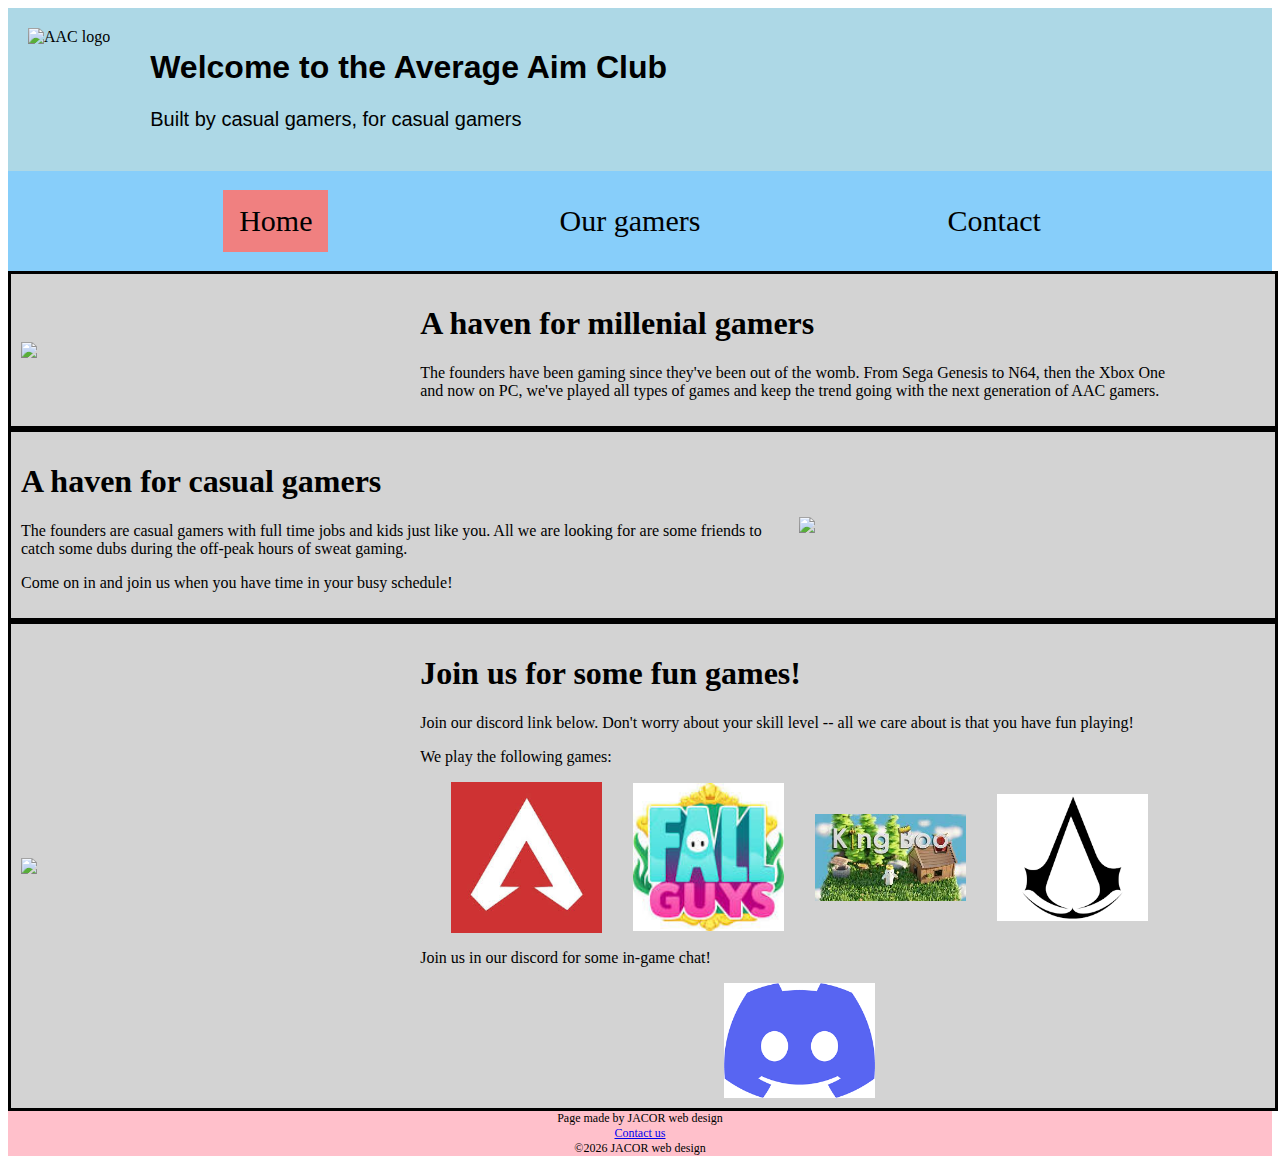
==== index.html @ 09d6103f "add icons with styling" ====
<!DOCTYPE html>
<html lang="en">
    <head>
        <link rel="stylesheet" type="text/css" href="style.css" />
        <title>Average Aim Club Home</title>
    </head>
    <body>
        <div id="page-header">
            <img id="logo" src="https://via.placeholder.com/150" alt="AAC logo">
            <div id="welcome-banner">
                <h1>Welcome to the Average Aim Club</h1>
                <p>Built by casual gamers, for casual gamers</p>
            </div>
        </div>

        <div id="nav-bar">
            <a class="active" href="./index.html">Home</a>
            <a href="./about.html">Our gamers</a>
            <a href="mailto:jamesdwalsh@hotmail.com">Contact</a>
        </div>

        <section class="main-content">
            <img class="main-content-img" src="https://via.placeholder.com/200">
            <div class="main-content-p">
                <h1>A haven for millenial gamers</h1>
                <p>The founders have been gaming since they've been out of the womb.  From Sega Genesis to N64, then the Xbox One and now on PC, we've played all types of games and keep the trend going with the next generation of AAC gamers.
                </p>
            </div>
        </section>

        <section class="main-content">
          <div class="main-content-p">
                <h1>A haven for casual gamers</h1>
                <p>The founders are casual gamers with full time jobs and kids just like you.  All we are looking for are some friends to catch some dubs during the off-peak hours of sweat gaming.</p>
                <p>Come on in and join us when you have time in your busy schedule!</p>
            </div>
            <img class="main-content-img" src="https://via.placeholder.com/200">
        </section>

        <section class="main-content">
            <img class="main-content-img" src="https://via.placeholder.com/200">
            <div class="main-content-p">
                <h1>Join us for some fun games!</h1>
                <p>Join our discord link below.  Don't worry about your skill level -- all we care about is that you have fun playing!</p>
                <p>We play the following games:</p>
                <div class="games">
                    <img src="./src/apex.jpg" alt="apex">
                    <img src="./src/fall-guys.jpg" alt="fall-guys">
                    <img src="./src/king-boo.jpg" alt="catan">
                    <img src="./src/creed.png" alt="assassins-creed">
                </div>

                <div class="discord">
                    <p>Join us in our discord for some in-game chat!</p>
                    <img src="./src/discord.png" alt="discord">
                </div>
            </div>
        </section>

        <footer>
            <p>Page made by JACOR web design</p>
            <p><a href="mailto:jamesdwalsh@hotmail.com">Contact us</a></p>
            <p>&copy;<script>document.write(new Date().getFullYear());</script> JACOR web design</p>
        </footer>


        <script src="script.js"></script>
    </body>
</html>
---- style.css ----
/* for index.html */
#page-header {
    background:  lightblue;
    display:  flex;
    flex-wrap:  wrap;
}

#logo {
    margin:  20px;

}

#welcome-banner {
    font-family:  Arial, Helvetica, sans-serif;
    padding:  20px;
}

#welcome-banner p {
    font-size:  20px;
}

#nav-bar {
    display:  flex;
    flex-wrap:  nowrap;
    align-items: center;
    height:  100px;
    width:  100%; 
    background-color:  lightskyblue;
    justify-content:  space-evenly;
}

#nav-bar a {
    float: left;
    color:  black;
    text-align: center;
    padding: 14px 16px;
    text-decoration: none;
    font-size: 30px;
}

#nav-bar a:hover {
    background-color:  lightcoral;
    color:  black;
}

.active {
    background-color:  lightcoral;
}

.main-content{
    width:  100%;
    background:  lightgrey;
    display:  flex;
    flex-wrap:  wrap;
    align-items: center;
    border-style:  solid;
}

.main-content-img {
    width:  30%;
    height:  auto;
    padding:  10px;
    object-fit:  contain;
}

.main-content-p {
    width:  60%;
    padding:  10px;
}

footer {
    background:  pink;
    display:  flex;
    flex-direction:  column;
    align-items: center;
}

footer p {
    margin:  0px;
    font-size:  12px;
}

.games {
    display:  flex;
    flex-wrap:  wrap;
    justify-content:  space-evenly;
}

.games > img {
    width:  20%;
    height:  auto;
    object-fit: contain;
}

.discord {
    display:  flex;
    flex-direction:  column;
    justify-content: space-evenly;
}

.discord > img {
    width:  20%;
    height:  auto;
    object-fit: contain;
    margin:  auto;
}



/* for about.html */
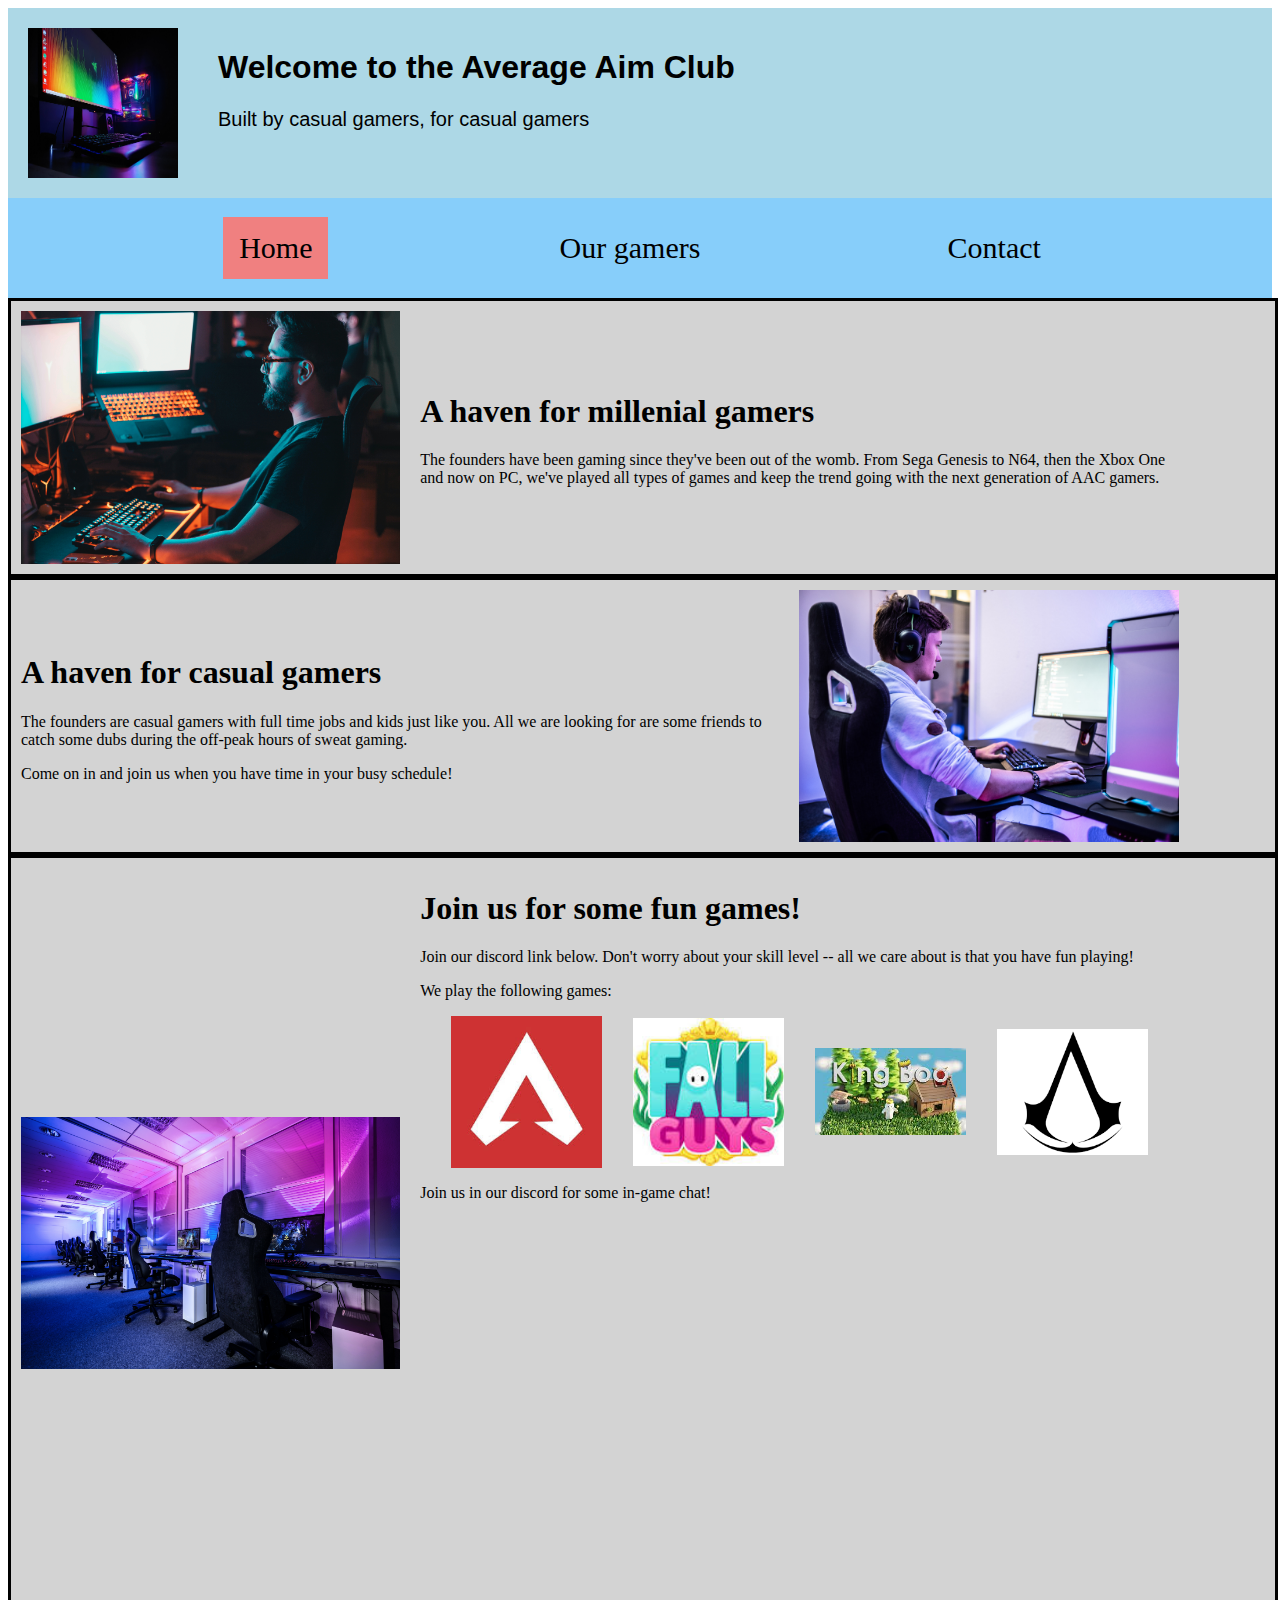
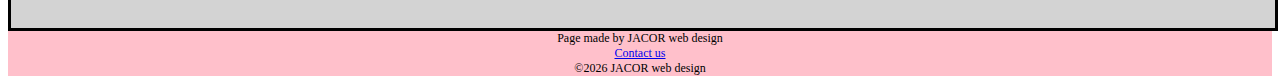
==== commit d62d9629: "update photos on index.html and link to discord server" ====
--- a/index.html
+++ b/index.html
@@ -1,12 +1,18 @@
 <!DOCTYPE html>
 <html lang="en">
     <head>
+        <meta charset="UTF-8">
+        <meta http-equiv="X-UA-Compatible" content="IE=edge">
+        <meta name="viewport" content="width=device-width, initial-scale=1.0">
+        <meta name="description" content="A safe place for millenial gamers looking for other casual players">
+        <meta name="keywords" content="gaming, gaming org, middle-aged gaming org, millenial gaming">
+        
         <link rel="stylesheet" type="text/css" href="style.css" />
         <title>Average Aim Club Home</title>
     </head>
     <body>
         <div id="page-header">
-            <img id="logo" src="https://via.placeholder.com/150" alt="AAC logo">
+            <img id="logo" src="./src/logo.jpg" alt="AAC logo">
             <div id="welcome-banner">
                 <h1>Welcome to the Average Aim Club</h1>
                 <p>Built by casual gamers, for casual gamers</p>
@@ -20,7 +26,7 @@
         </div>
 
         <section class="main-content">
-            <img class="main-content-img" src="https://via.placeholder.com/200">
+            <img class="main-content-img" src="./src/main-content1.jpg">
             <div class="main-content-p">
                 <h1>A haven for millenial gamers</h1>
                 <p>The founders have been gaming since they've been out of the womb.  From Sega Genesis to N64, then the Xbox One and now on PC, we've played all types of games and keep the trend going with the next generation of AAC gamers.
@@ -34,11 +40,11 @@
                 <p>The founders are casual gamers with full time jobs and kids just like you.  All we are looking for are some friends to catch some dubs during the off-peak hours of sweat gaming.</p>
                 <p>Come on in and join us when you have time in your busy schedule!</p>
             </div>
-            <img class="main-content-img" src="https://via.placeholder.com/200">
+            <img class="main-content-img" src="./src/main-content2.jpg">
         </section>
 
         <section class="main-content">
-            <img class="main-content-img" src="https://via.placeholder.com/200">
+            <img class="main-content-img" src="./src/main-content3.jpg">
             <div class="main-content-p">
                 <h1>Join us for some fun games!</h1>
                 <p>Join our discord link below.  Don't worry about your skill level -- all we care about is that you have fun playing!</p>
@@ -52,7 +58,9 @@
 
                 <div class="discord">
                     <p>Join us in our discord for some in-game chat!</p>
-                    <img src="./src/discord.png" alt="discord">
+                    <div id="discord">
+                        <iframe id="discord" src="https://discord.com/widget?id=637397668292984832&theme=dark" width="250" height="250" allowtransparency="true" frameborder="0" sandbox="allow-popups allow-popups-to-escape-sandbox allow-same-origin allow-scripts"></iframe>
+                    </div>
                 </div>
             </div>
         </section>
--- a/style.css
+++ b/style.css
@@ -7,6 +7,8 @@
 
 #logo {
     margin:  20px;
+    height:  150px;
+    width:  150px;
 
 }
 
@@ -92,15 +94,15 @@
     object-fit: contain;
 }
 
-.discord {
+#discord {
     display:  flex;
     flex-direction:  column;
     justify-content: space-evenly;
 }
 
-.discord > img {
-    width:  20%;
-    height:  auto;
+iframe {
+    width:  50%;
+    height:  400px;
     object-fit: contain;
     margin:  auto;
 }
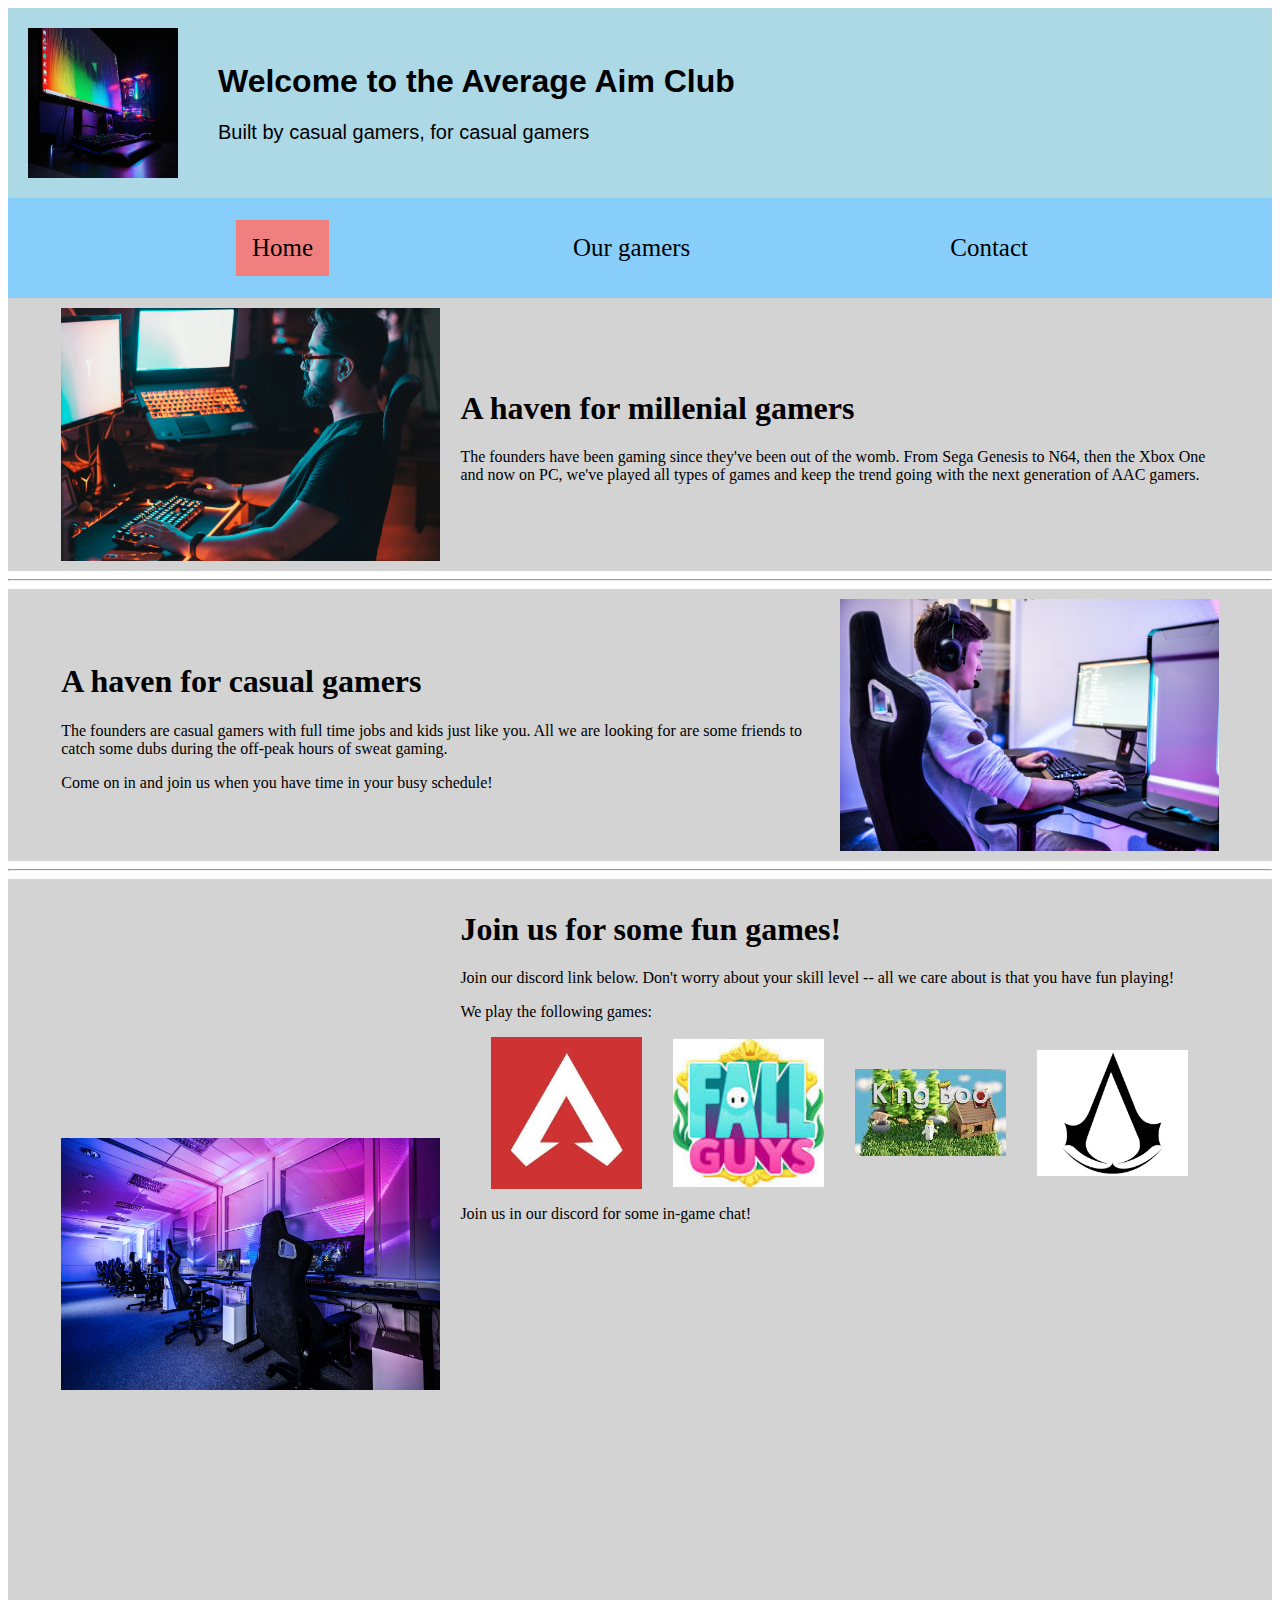
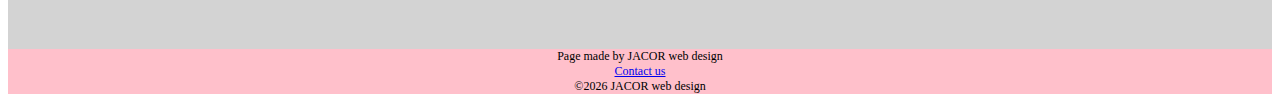
==== commit 22f23baa: "update pictures and mobile formatting" ====
--- a/index.html
+++ b/index.html
@@ -34,6 +34,8 @@
             </div>
         </section>
 
+        <hr>
+
         <section class="main-content">
           <div class="main-content-p">
                 <h1>A haven for casual gamers</h1>
@@ -42,6 +44,8 @@
             </div>
             <img class="main-content-img" src="./src/main-content2.jpg">
         </section>
+
+        <hr>
 
         <section class="main-content">
             <img class="main-content-img" src="./src/main-content3.jpg">
--- a/style.css
+++ b/style.css
@@ -2,14 +2,14 @@
 #page-header {
     background:  lightblue;
     display:  flex;
-    flex-wrap:  wrap;
+    flex-wrap:  nowrap;
+    align-items: center;
 }
 
 #logo {
-    margin:  20px;
+    padding:  20px;
     height:  150px;
     width:  150px;
-
 }
 
 #welcome-banner {
@@ -37,7 +37,7 @@
     text-align: center;
     padding: 14px 16px;
     text-decoration: none;
-    font-size: 30px;
+    font-size: 25px;
 }
 
 #nav-bar a:hover {
@@ -55,7 +55,7 @@
     display:  flex;
     flex-wrap:  wrap;
     align-items: center;
-    border-style:  solid;
+    justify-content: center;
 }
 
 .main-content-img {
@@ -68,18 +68,6 @@
 .main-content-p {
     width:  60%;
     padding:  10px;
-}
-
-footer {
-    background:  pink;
-    display:  flex;
-    flex-direction:  column;
-    align-items: center;
-}
-
-footer p {
-    margin:  0px;
-    font-size:  12px;
 }
 
 .games {
@@ -107,6 +95,26 @@
     margin:  auto;
 }
 
+@media screen and (max-width:  400px) {
+    iframe {
+        width:  110%;
+    }
+}
+
+
+footer {
+    background:  pink;
+    display:  flex;
+    flex-direction:  column;
+    align-items: center;
+}
+
+footer p {
+    margin:  0px;
+    font-size:  12px;
+}
+
+
 
 
 /* for about.html */
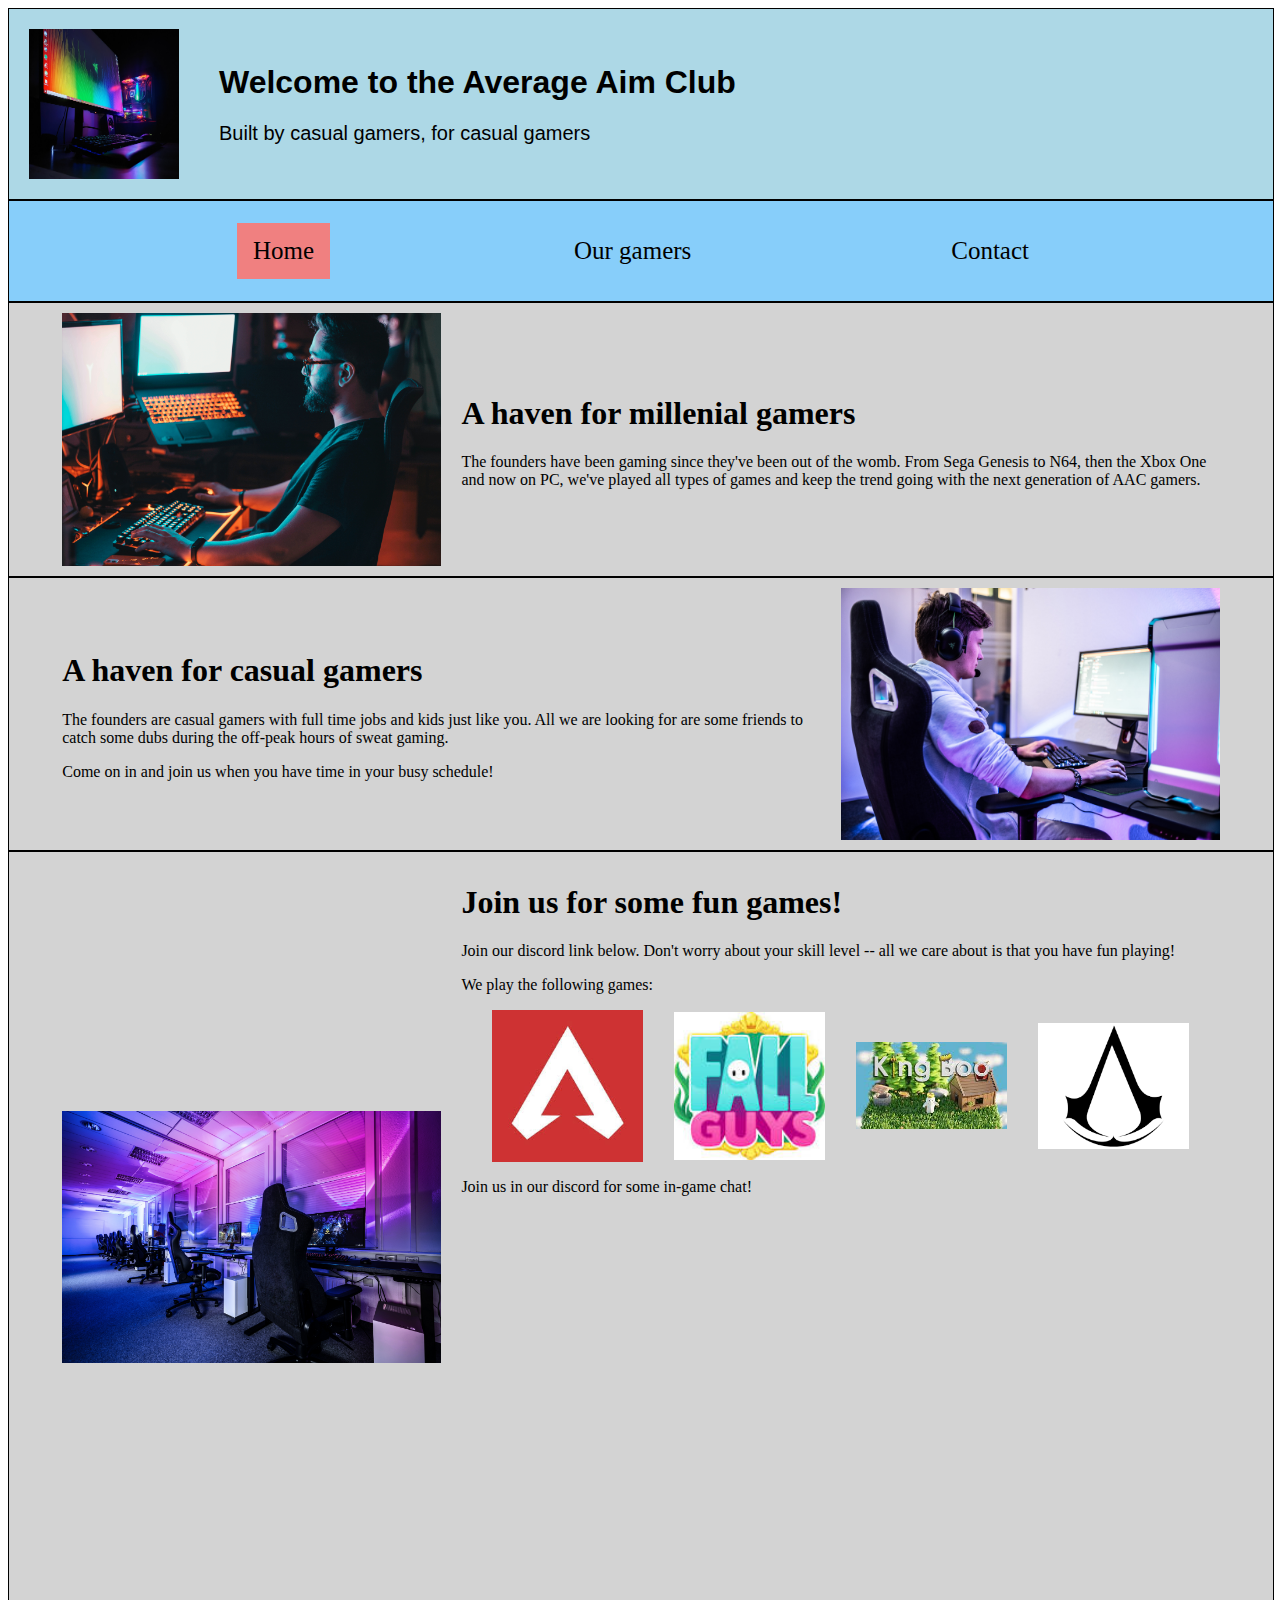
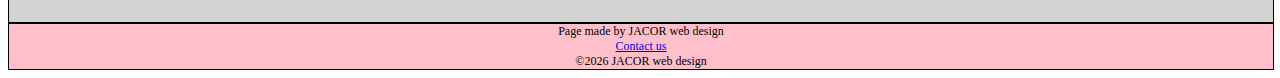
==== commit 064f01af: "update styling on header/body/footer" ====
--- a/index.html
+++ b/index.html
@@ -34,7 +34,7 @@
             </div>
         </section>
 
-        <hr>
+        
 
         <section class="main-content">
           <div class="main-content-p">
@@ -45,7 +45,7 @@
             <img class="main-content-img" src="./src/main-content2.jpg">
         </section>
 
-        <hr>
+        
 
         <section class="main-content">
             <img class="main-content-img" src="./src/main-content3.jpg">
--- a/style.css
+++ b/style.css
@@ -4,6 +4,9 @@
     display:  flex;
     flex-wrap:  nowrap;
     align-items: center;
+    border:  1px solid #000;
+    margin:  auto;
+    width:  100%;
 }
 
 #logo {
@@ -29,6 +32,8 @@
     width:  100%; 
     background-color:  lightskyblue;
     justify-content:  space-evenly;
+    border:  1px solid #000;
+    margin:  auto;
 }
 
 #nav-bar a {
@@ -56,6 +61,8 @@
     flex-wrap:  wrap;
     align-items: center;
     justify-content: center;
+    border:  1px solid #000;
+    margin:  auto;
 }
 
 .main-content-img {
@@ -107,6 +114,9 @@
     display:  flex;
     flex-direction:  column;
     align-items: center;
+    border:  1px solid #000;
+    margin:  auto;
+    width:  100%;
 }
 
 footer p {
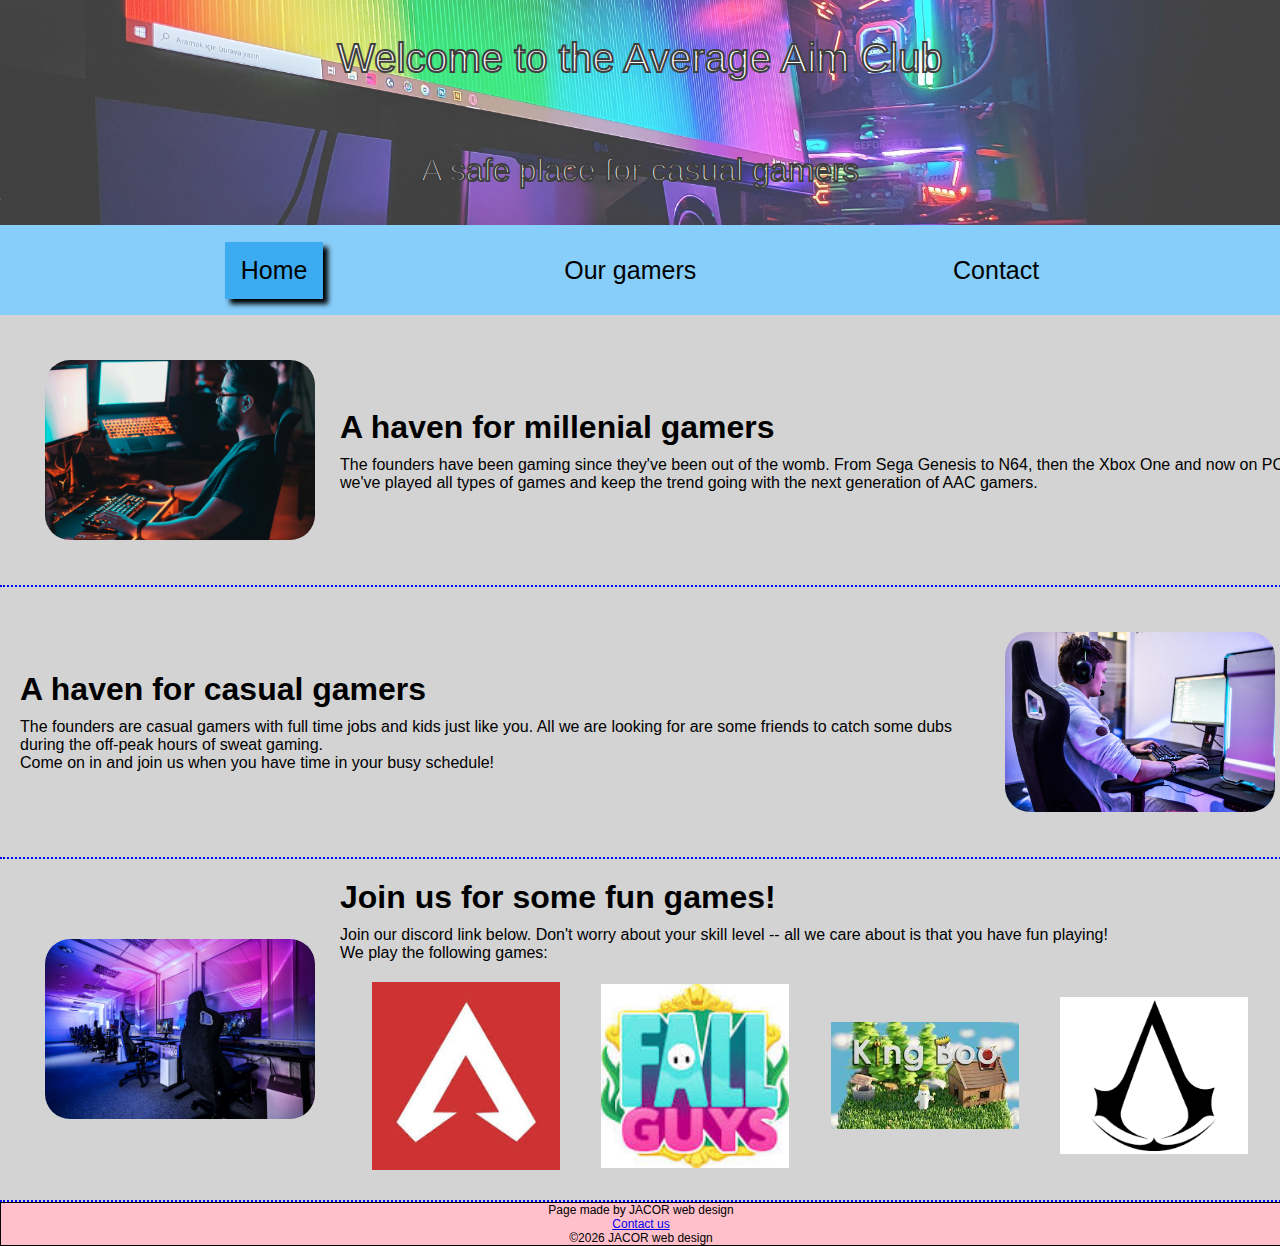
==== commit d887be8f: "update styling on index.html" ====
--- a/index.html
+++ b/index.html
@@ -11,12 +11,9 @@
         <title>Average Aim Club Home</title>
     </head>
     <body>
-        <div id="page-header">
-            <img id="logo" src="./src/logo.jpg" alt="AAC logo">
-            <div id="welcome-banner">
-                <h1>Welcome to the Average Aim Club</h1>
-                <p>Built by casual gamers, for casual gamers</p>
-            </div>
+        <div id="header-banner">          
+            <p class="heading">Welcome to the Average Aim Club</p>
+            <p style="font-size:  2rem">A safe place for casual gamers</p>
         </div>
 
         <div id="nav-bar">
@@ -59,13 +56,6 @@
                     <img src="./src/king-boo.jpg" alt="catan">
                     <img src="./src/creed.png" alt="assassins-creed">
                 </div>
-
-                <div class="discord">
-                    <p>Join us in our discord for some in-game chat!</p>
-                    <div id="discord">
-                        <iframe id="discord" src="https://discord.com/widget?id=637397668292984832&theme=dark" width="250" height="250" allowtransparency="true" frameborder="0" sandbox="allow-popups allow-popups-to-escape-sandbox allow-same-origin allow-scripts"></iframe>
-                    </div>
-                </div>
             </div>
         </section>
 
--- a/style.css
+++ b/style.css
@@ -1,43 +1,44 @@
-/* for index.html */
-#page-header {
-    background:  lightblue;
-    display:  flex;
-    flex-wrap:  nowrap;
-    align-items: center;
-    border:  1px solid #000;
-    margin:  auto;
-    width:  100%;
+* {
+    margin:  0;
+    padding:  0;
 }
 
-#logo {
-    padding:  20px;
-    height:  150px;
-    width:  150px;
+body {
+    font-family:  Arial, Helvetica, sans-serif
 }
 
-#welcome-banner {
-    font-family:  Arial, Helvetica, sans-serif;
-    padding:  20px;
+
+/* page header */
+#header-banner {
+    background:  url(./src/logo.jpg) no-repeat center center/cover;
+    height:  25vh;
+    opacity:  .75;
+    display:  flex;
+    flex-direction: column;
 }
 
-#welcome-banner p {
-    font-size:  20px;
+#header-banner p {
+    text-align:  center;    
+    width:  80%;
+    margin:  auto;
+    color:  #fff;
+    font-size:  2.5rem;
+    -webkit-text-stroke: 2px black;
 }
 
+/* page nav bar */
 #nav-bar {
     display:  flex;
     flex-wrap:  nowrap;
     align-items: center;
-    height:  100px;
+    height: 10vh;
     width:  100%; 
-    background-color:  lightskyblue;
+    background-color:  #87cefa;
     justify-content:  space-evenly;
-    border:  1px solid #000;
     margin:  auto;
 }
 
 #nav-bar a {
-    float: left;
     color:  black;
     text-align: center;
     padding: 14px 16px;
@@ -46,14 +47,17 @@
 }
 
 #nav-bar a:hover {
-    background-color:  lightcoral;
-    color:  black;
+    background-color:  #3dabef;
+    color:  #888;
 }
 
 .active {
-    background-color:  lightcoral;
+    background-color:  #3dabef;
+    color:  #888;
+    box-shadow: 5px 5px 5px black;
 }
 
+/* main content boxes */
 .main-content{
     width:  100%;
     background:  lightgrey;
@@ -61,32 +65,43 @@
     flex-wrap:  wrap;
     align-items: center;
     justify-content: center;
-    border:  1px solid #000;
-    margin:  auto;
+    padding:  20px;
+    border-bottom: 2px dotted blue;
 }
 
 .main-content-img {
-    width:  30%;
+    width:  30vh;
     height:  auto;
-    padding:  10px;
     object-fit:  contain;
+    border-radius:  50px;
+    padding:  25px;
+    flex-grow:  0;
 }
 
+.main-content h1 {
+    margin-bottom:  10px;
+    flex-grow:  4;
+}
+
+
 .main-content-p {
-    width:  60%;
-    padding:  10px;
+    width:  60vh;
+    flex-grow:  4;
 }
 
 .games {
     display:  flex;
     flex-wrap:  wrap;
     justify-content:  space-evenly;
+    padding-right:  20px;
+    margin-top:  10px;
 }
 
-.games > img {
+.games img {
     width:  20%;
     height:  auto;
     object-fit: contain;
+    margin:  10px;
 }
 
 #discord {
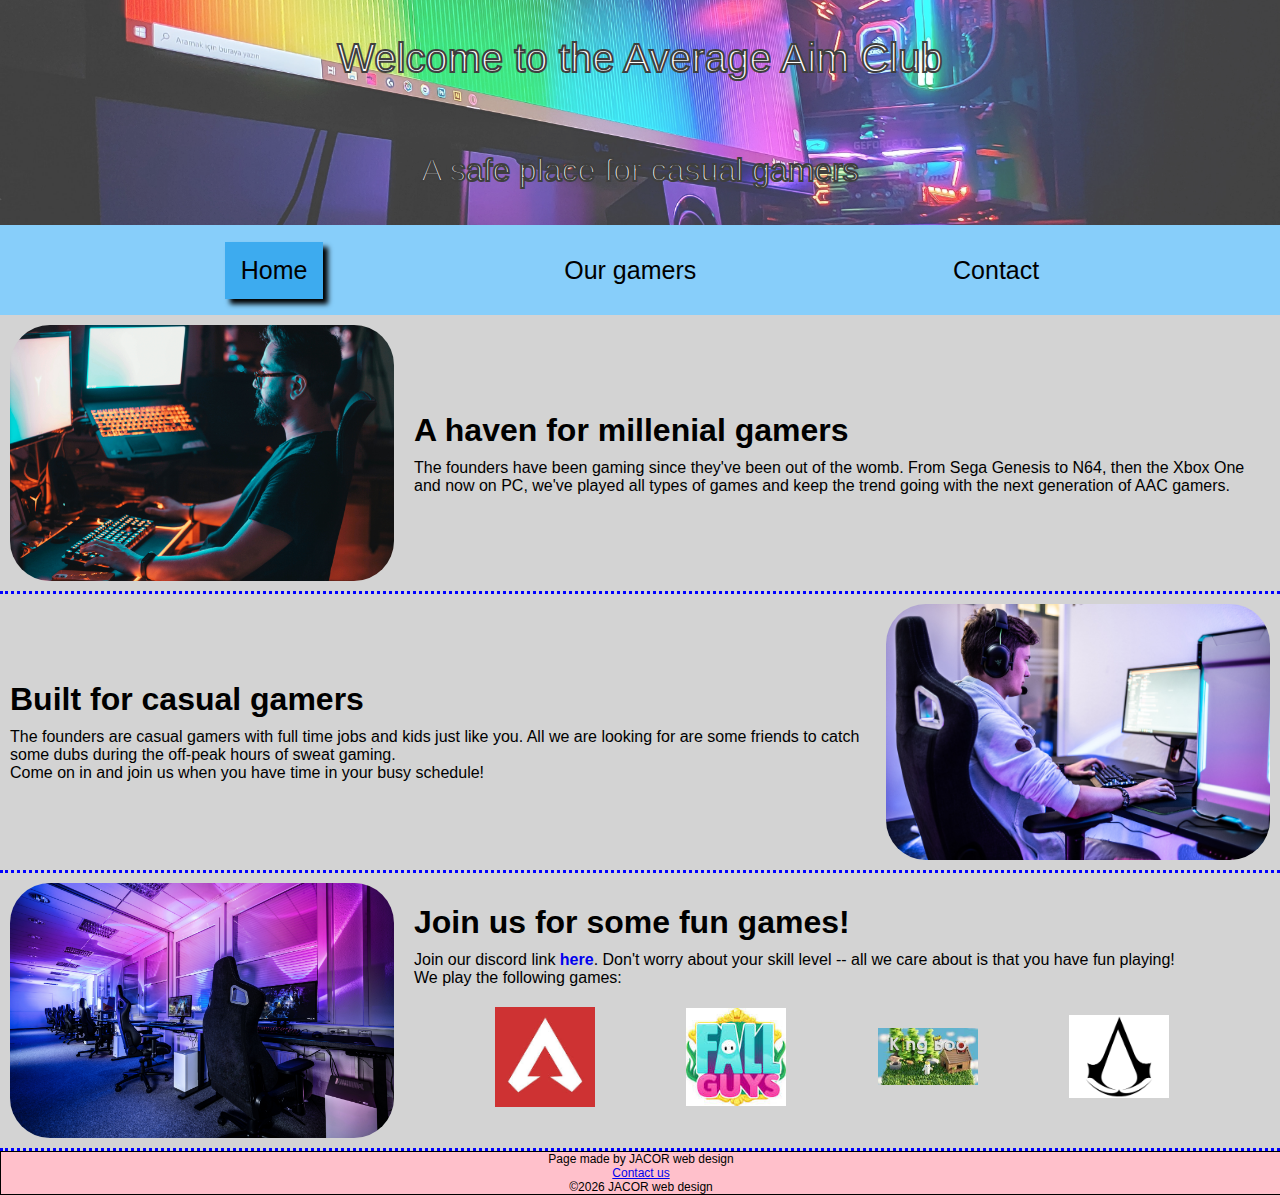
==== commit 477588d2: "style about page and add mobile responsiveness" ====
--- a/index.html
+++ b/index.html
@@ -29,26 +29,22 @@
                 <p>The founders have been gaming since they've been out of the womb.  From Sega Genesis to N64, then the Xbox One and now on PC, we've played all types of games and keep the trend going with the next generation of AAC gamers.
                 </p>
             </div>
-        </section>
-
-        
+        </section>        
 
         <section class="main-content">
           <div class="main-content-p">
-                <h1>A haven for casual gamers</h1>
+                <h1>Built for casual gamers</h1>
                 <p>The founders are casual gamers with full time jobs and kids just like you.  All we are looking for are some friends to catch some dubs during the off-peak hours of sweat gaming.</p>
                 <p>Come on in and join us when you have time in your busy schedule!</p>
             </div>
             <img class="main-content-img" src="./src/main-content2.jpg">
-        </section>
-
-        
+        </section>        
 
         <section class="main-content">
             <img class="main-content-img" src="./src/main-content3.jpg">
             <div class="main-content-p">
                 <h1>Join us for some fun games!</h1>
-                <p>Join our discord link below.  Don't worry about your skill level -- all we care about is that you have fun playing!</p>
+                <p>Join our discord link <a href="#"><strong>here</strong></a>.  Don't worry about your skill level -- all we care about is that you have fun playing!</p>
                 <p>We play the following games:</p>
                 <div class="games">
                     <img src="./src/apex.jpg" alt="apex">
--- a/style.css
+++ b/style.css
@@ -38,6 +38,12 @@
     margin:  auto;
 }
 
+@media screen and (max-height:  400px) {
+    #nav-bar {
+        height:  20vh;
+    }
+}
+
 #nav-bar a {
     color:  black;
     text-align: center;
@@ -60,22 +66,25 @@
 /* main content boxes */
 .main-content{
     width:  100%;
-    background:  lightgrey;
+    background-color:  lightgray;
     display:  flex;
-    flex-wrap:  wrap;
     align-items: center;
-    justify-content: center;
-    padding:  20px;
-    border-bottom: 2px dotted blue;
+    border-bottom:  3px dotted blue;
 }
 
 .main-content-img {
-    width:  30vh;
+    width:  30vw;
     height:  auto;
     object-fit:  contain;
     border-radius:  50px;
-    padding:  25px;
+    padding:  10px;
     flex-grow:  0;
+}
+
+.main-content-p {
+    width:  60vw;
+    padding:  10px;
+    flex-grow:  4;
 }
 
 .main-content h1 {
@@ -83,11 +92,12 @@
     flex-grow:  4;
 }
 
+.main-content-p p a {
+    text-decoration: none;
 
-.main-content-p {
-    width:  60vh;
-    flex-grow:  4;
 }
+
+/* index.html games icon bucket */
 
 .games {
     display:  flex;
@@ -98,32 +108,12 @@
 }
 
 .games img {
-    width:  20%;
-    height:  auto;
+    width:  100px;
+    height:  100px;
     object-fit: contain;
     margin:  10px;
 }
-
-#discord {
-    display:  flex;
-    flex-direction:  column;
-    justify-content: space-evenly;
-}
-
-iframe {
-    width:  50%;
-    height:  400px;
-    object-fit: contain;
-    margin:  auto;
-}
-
-@media screen and (max-width:  400px) {
-    iframe {
-        width:  110%;
-    }
-}
-
-
+/* footer */
 footer {
     background:  pink;
     display:  flex;
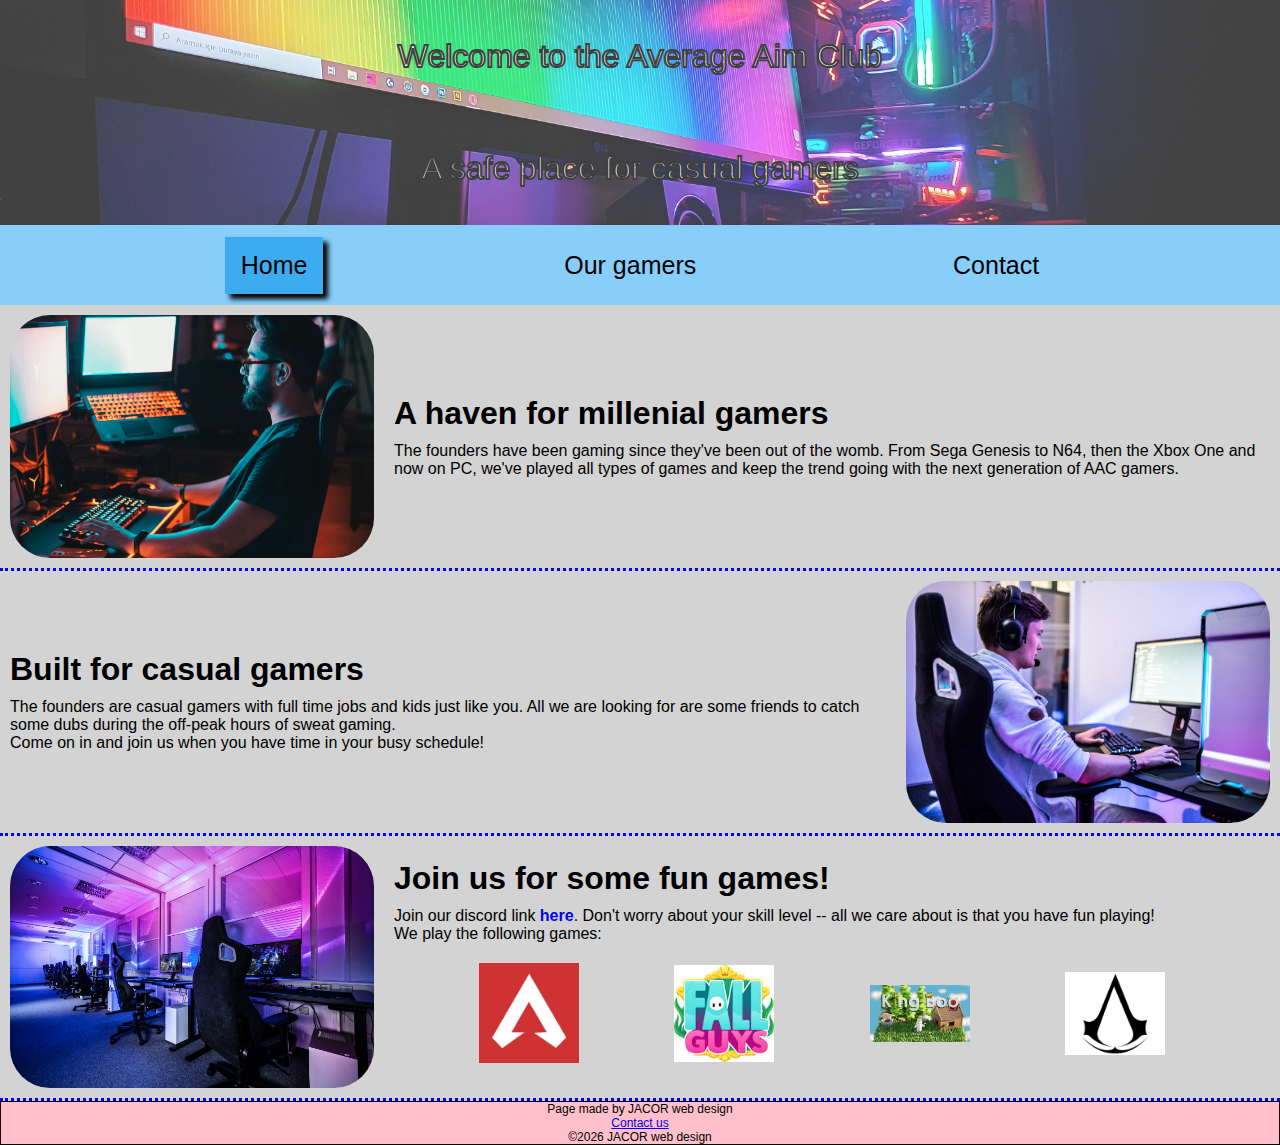
==== commit 1ff4f125: "update mobile responsiveness for width vs height" ====
--- a/index.html
+++ b/index.html
@@ -13,7 +13,7 @@
     <body>
         <div id="header-banner">          
             <p class="heading">Welcome to the Average Aim Club</p>
-            <p style="font-size:  2rem">A safe place for casual gamers</p>
+            <p class="heading">A safe place for casual gamers</p>
         </div>
 
         <div id="nav-bar">
--- a/style.css
+++ b/style.css
@@ -1,6 +1,7 @@
 * {
     margin:  0;
     padding:  0;
+    box-sizing: border-box;
 }
 
 body {
@@ -22,7 +23,7 @@
     width:  80%;
     margin:  auto;
     color:  #fff;
-    font-size:  2.5rem;
+    font-size:  2rem;
     -webkit-text-stroke: 2px black;
 }
 
@@ -31,16 +32,22 @@
     display:  flex;
     flex-wrap:  nowrap;
     align-items: center;
-    height: 10vh;
+    height: 80px;
     width:  100%; 
     background-color:  #87cefa;
     justify-content:  space-evenly;
     margin:  auto;
 }
 
-@media screen and (max-height:  400px) {
+@media screen and (max-width:  400px) {
+    #header-banner p {
+        font-size:  20px;
+        color:  white;
+        -webkit-text-stroke: 0px white;
+    }
+
     #nav-bar {
-        height:  20vh;
+        height:  100px;
     }
 }
 
